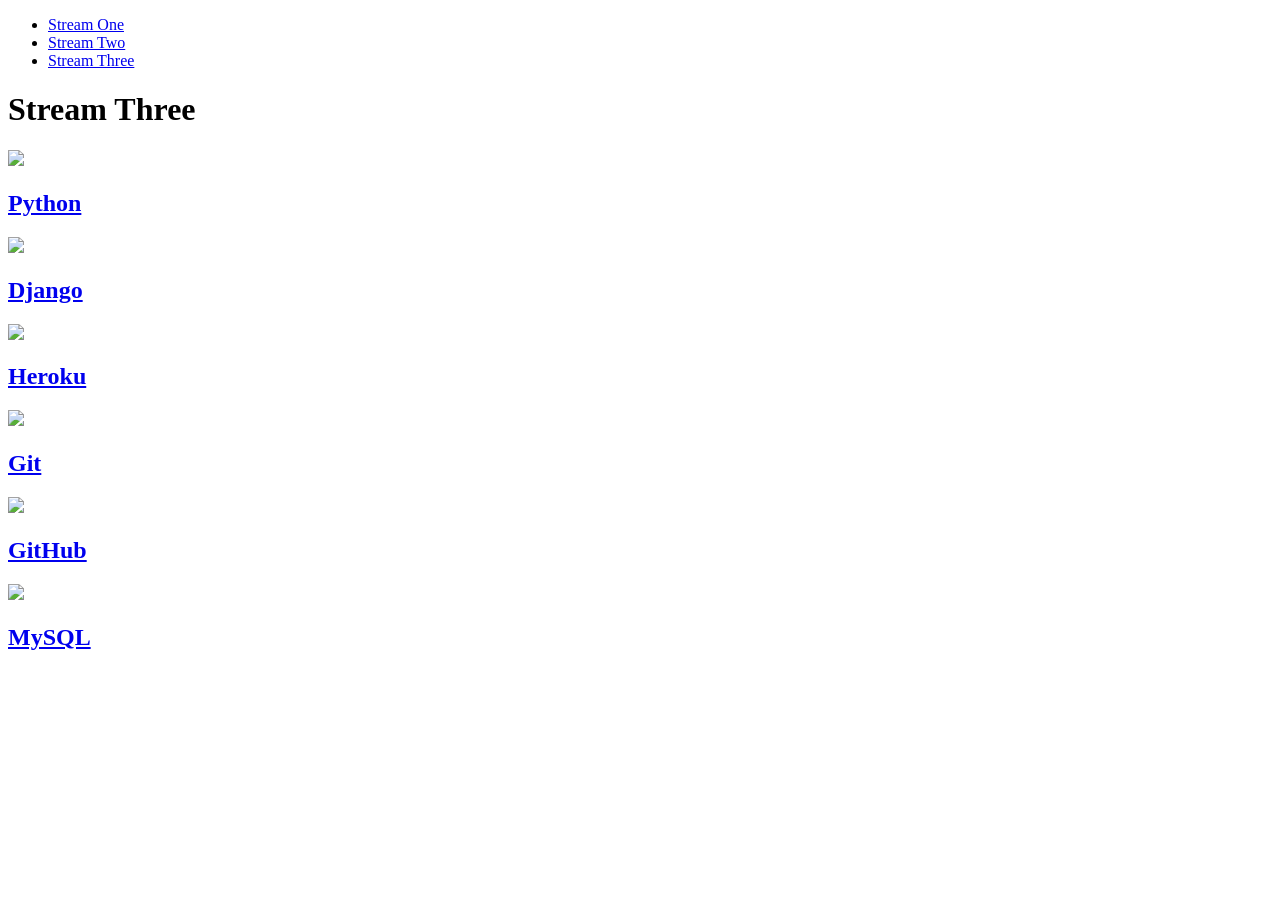
==== stream-three.html @ 229a27d0 "Update stream-three.html" ====
<!DOCTYPE html>
<html>
	<head>
		<title>Hello World</title>
		<link rel="stylesheet" href="css/style.css" type="text/css" />
	</head>
	
	<body>
		<nav>
		    <ul>
		        <li><a href="stream-one.html">Stream One</a></li>
		        <li><a href="stream-two.html">Stream Two</a></li>
		        <li><a href="stream-three.html">Stream Three</a></li>
		    </ul>
		</nav>
		<h1>Stream Three</h1>
		<div class="row">
			<div class="card">
				<a href="https://en.wikipedia.org/wiki/Python_(programming_language)" target="_blank">
                    <img src="https://ee5817f8e2e9a2e34042-3365e7f0719651e5b8d0979bce83c558.ssl.cf5.rackcdn.com/python.png"/>
                    <h2>Python</h2>
                </a>
			</div>
			<div class="card">
                <a href="https://en.wikipedia.org/wiki/Django_(web_framework)" target="_blank">
                    <img src="https://www.djangoproject.com/s/img/logos/django-logo-negative.png"/>
                    <h2>Django</h2>
                </a>
            </div>
            <div class="card">
                <a href="https://en.wikipedia.org/wiki/Heroku" target="_blank">
                    <img src="https://pbs.twimg.com/profile_images/689189555765784576/3wgIDj3j.png"/>
                    <h2>Heroku</h2>
                </a>
            </div>
		</div>
		<div class="row">
			<div class="card">
				<a href="https://en.wikipedia.org/wiki/Git" target="_blank">
					<img src="http://valuebound.com/sites/default/files/2015-12/Beginners_guide_setting_up-git.jpg"/>
					<h2>Git</h2>
				</a>
			</div>
			<div class="card">
				<a href="https://en.wikipedia.org/wiki/GitHub" target="_blank">
					<img src="https://pbs.twimg.com/profile_images/616309728688238592/pBeeJQDQ.png"/>
					<h2>GitHub</h2>
				</a>
			</div>
			<div class="card">
				<a href="https://en.wikipedia.org/wiki/MySQL" target="_blank">
					<img src="https://www.arvixe.com/images/landing_pages/mysql_hosting.png"/>
					<h2>MySQL</h2>
				</a>
			</div>
		</div>
	</body>
</html>
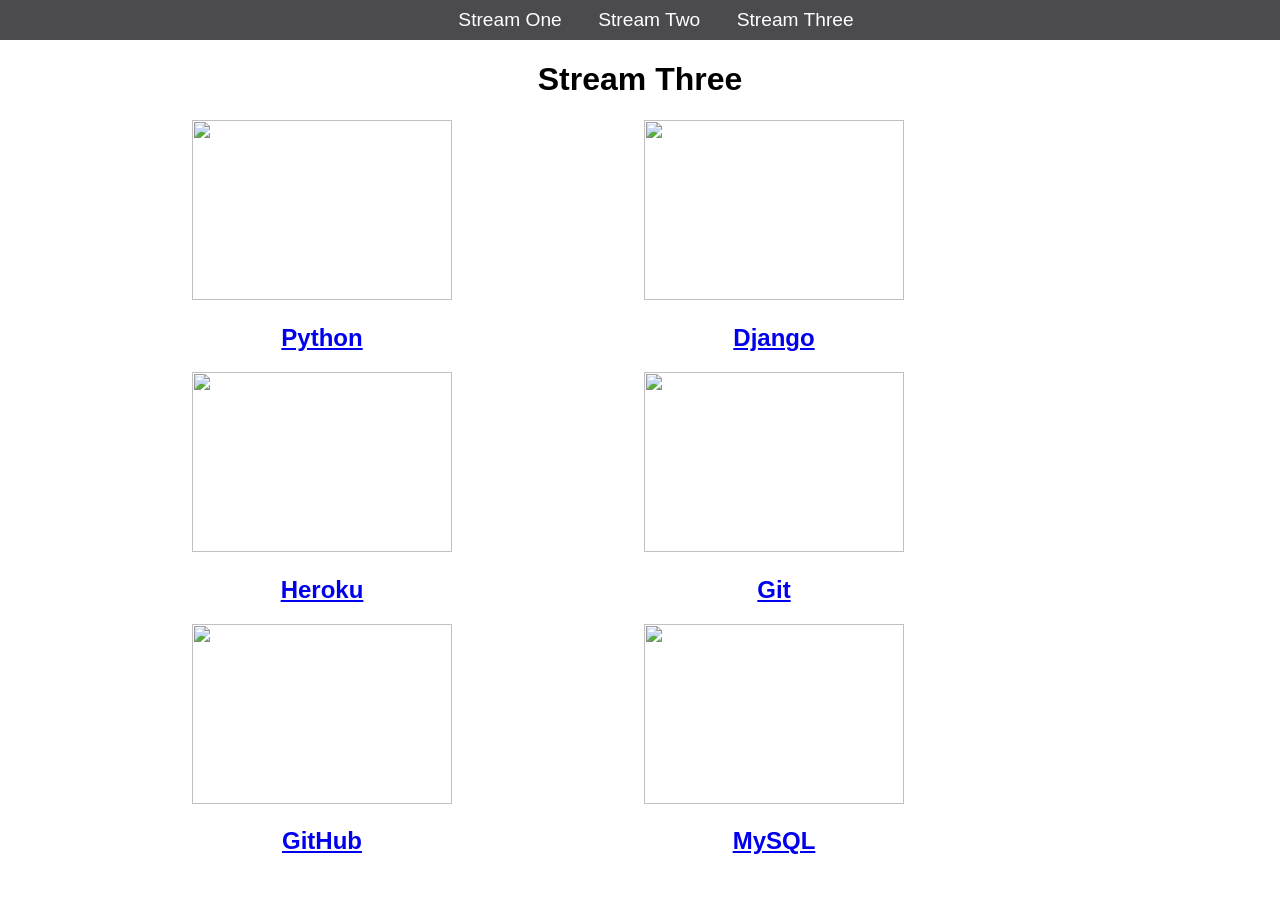
==== commit 14e30d59: "Update href to point to index.html" ====
--- a/stream-three.html
+++ b/stream-three.html
@@ -8,7 +8,7 @@
 	<body>
 		<nav>
 		    <ul>
-		        <li><a href="stream-one.html">Stream One</a></li>
+		        <li><a href="index.html">Stream One</a></li>
 		        <li><a href="stream-two.html">Stream Two</a></li>
 		        <li><a href="stream-three.html">Stream Three</a></li>
 		    </ul>
--- a/css/style.css
+++ b/css/style.css
@@ -0,0 +1,58 @@
+body {
+  margin: 0;
+  padding: 0;
+  font-family: 'Oswald', sans-serif;
+}
+ 
+nav ul {
+  list-style: none;
+  background-color: #4a4a4f;
+  text-align: center;
+  padding: 0;
+  margin: 0;
+}
+
+nav li {
+  font-size: 1.2em;
+  line-height: 40px;
+  height: 40px;
+  display: inline-block;
+  margin-left: 2.5%;
+}
+ 
+nav a {
+  text-decoration: none;
+  color: #fff;
+  display: block;
+}
+
+nav a:hover {
+  background-color: #fff;
+  color: #4a4a4f;
+}
+ 
+nav a:active {
+  background-color: #fff;
+  color: #444;
+}
+
+h1 {
+  text-align: center;
+}
+
+.card {
+    float: left;
+    width: 30%;
+    margin-left: 15%;
+    max-width: 260px;
+    min-width: 150px;
+}
+
+.card a {
+    text-align: center;
+}
+
+img {
+    width: 100%;
+    height: 180px;
+}
